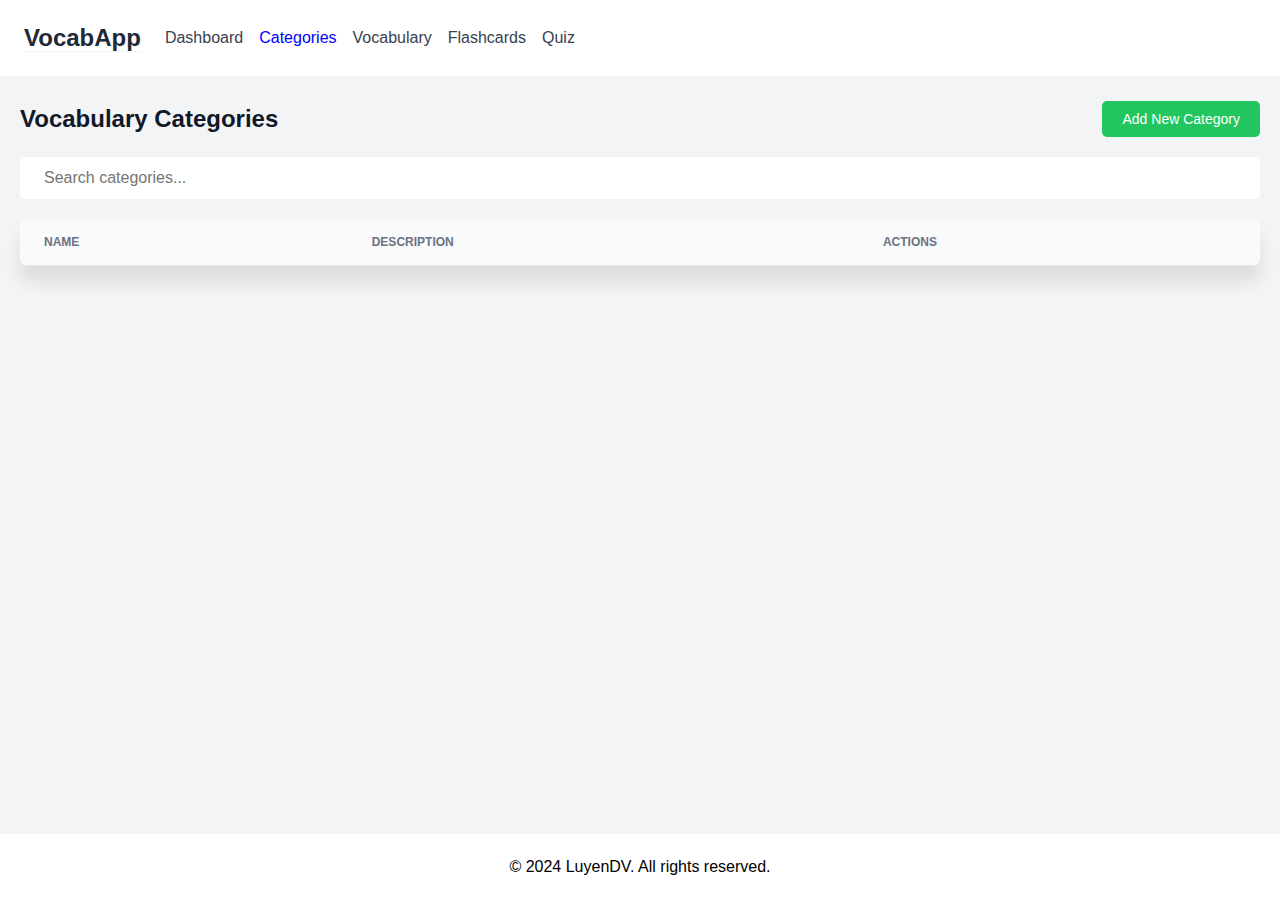
==== html/categories.html @ 00b33bfb "Project" ====
<!DOCTYPE html>
<html lang="en">
  <head>
    <meta charset="UTF-8" />
    <meta name="viewport" content="width=device-width, initial-scale=1.0" />
    <title>Document</title>
    <link rel="stylesheet" href="../css/style.css" />
  </head>
  <body>
    <nav class="navbar">
      <div class="nav">
        <div class="logo">
          <a href="../index.html">VocabApp</a>
        </div>
        <div class="titlenavbar" style="display: flex">
          <a href="./dashboard.html">Dashboard</a>
          <a href="./categories.html" style="color: blue">Categories</a>
          <a href="./vocabulary.html">Vocabulary</a>
          <a href="./flashcard.html">Flashcards</a>
          <a href="./quiz.html">Quiz</a>
        </div>
      </div>
      <div class="exit" style="display: none" id="exit">
        <p>Hi, <span class="name"></span></p>
        <button>Logout</button>
      </div>
    </nav>
    <main>
      <div class="categories-container">
        <div class="title-categories">
          <h1>Vocabulary Categories</h1>
          <button onclick="openAddCategoryModal()" class="add-category-button">
            Add New Category
          </button>
        </div>
        <input type="text" id="search" placeholder="Search categories..." />
        <table class="categories-table">
          <thead>
            <tr>
              <th>NAME</th>
              <th>DESCRIPTION</th>
              <th>ACTIONS</th>
            </tr>
          </thead>
          <tbody id="list-category">
        
          </tbody>
        </table>
      </div>
    </main>
    <footer>
      <p>© 2024 LuyenDV. All rights reserved.</p>
    </footer>
    <div class="modal" id="exitModal">
      <div class="modal-content">
        <h3>Bạn có chắc chắn muốn thoát?</h3>
        <div class="modal-buttons">
          <button class="yes-button" onclick="confirmExit()">Có</button>
          <button class="no-button" onclick="closeExitModal()">Không</button>
        </div>
      </div>
    </div>

    <!-- Modal thêm danh mục -->
    <div class="modal" id="addCategoryModal">
      <div class="modal-content">
        <div class="modal-header">
          <h3>Add New Category</h3>
          <span class="close-button" onclick="closeAddCategoryModal()">×</span>
        </div>
        <div class="modal-body">
          <label for="newCategoryName">Name</label>
          <input
            type="text"
            id="newCategoryName"
            placeholder="Nhập tên danh mục"
          />
          <label for="newCategoryDescription">Description</label>
          <textarea
            id="newCategoryDescription"
            placeholder="Nhập mô tả danh mục"
            rows="3"
          ></textarea>
        </div>
        <div class="modal-footer">
          <button class="cancel-button" onclick="closeAddCategoryModal()">
            Cancel
          </button>
          <button class="save-button" onclick="saveNewCategory()">Save</button>
        </div>
      </div>
    </div>

    <!-- Modal sửa danh mục -->
    <div class="modal" id="editCategoryModal">
      <div class="modal-content">
        <div class="modal-header">
          <h3>Edit Category</h3>
          <span class="close-button" onclick="closeEditCategoryModal()">×</span>
        </div>
        <div class="modal-body">
          <label for="editCategoryName">Name</label>
          <input
            type="text"
            id="editCategoryName"
            placeholder="Nhập tên danh mục muốn sửa"
          />
          <label for="editCategoryDescription">Description</label>
          <textarea
            id="editCategoryDescription"
            placeholder="Nhập lại mô tả danh mục muốn sửa"
            rows="3"
          ></textarea>
        </div>
        <div class="modal-footer">
          <button class="cancel-button" onclick="closeEditCategoryModal()">
            Cancel
          </button>
          <button class="save-button" onclick="saveEditedCategory()">
            Save
          </button>
        </div>
      </div>
    </div>

    <!-- Modal xóa danh mục -->
    <div class="modal" id="deleteCategoryModal">
      <div class="modal-content">
        <div class="modal-header">
          <h3>Delete Category</h3>
          <span class="close-button" onclick="closeDeleteCategoryModal()"
            >×</span
          >
        </div>
        <div class="modal-body">
          <p>Bạn có chắc chắn muốn xóa danh mục không?</p>
        </div>
        <div class="modal-footer">
          <button class="cancel-button" onclick="closeDeleteCategoryModal()">
            Cancel
          </button>
          <button class="delete-button" onclick="confirmDeleteCategory()">
            Delete
          </button>
        </div>
      </div>
    </div>
    <script src="../js/app.js"></script>
    <script src="../js/auth.js"></script>
    <script src="../js/categories.js"></script>
    <script src="../js/flashcard.js"></script>
    <script src="../js/quiz.js"></script>
    <script src="../js/vocabulary.js"></script>
  </body>
</html>
---- css/style.css ----
* {
    margin: 0;
    padding: 0;
    box-sizing: border-box;
    font-family: 'Inter', sans-serif;
    background-color: #f3f4f6;
}

body {
    background: linear-gradient(to bottom, rgba(50, 50, 50, 0.3), white);
}

a {
    text-decoration: none;
    color: #374151;
    font-size: 16px;
    font-weight: 400;
}

.titlenavbar,
.navbar a,
footer p,
.navbar p {
    background-color: #ffffff;
}

.logo a {
    font-size: 20px;
    font-weight: 700;
    color: #1F2937;
}

.navbar,
.nav,
.exit {
    display: flex;
    align-items: center;
    justify-content: space-between;
    background-color: #ffffff;
}

.navbar {
    padding: 24px;
}

.nav {
    gap: 24px;
}

.titlenavbar a {
    margin-right: 16px;
}

main {
    text-align: center;
    background-color: #f3f4f6;
    padding: 25px 0;
}

footer {
    text-align: center;
    padding: 24px;
    background-color: #ffffff;
}

.button-main button:nth-of-type(2) {
    margin-left: 16px;
    background-color: #22c55e;
    color: #ffffff;
}

.button-main button {
    padding: 16px 24px;
    background-color: #3B82F6;
    color: #ffffff;
    border-radius: 8px;
    font-size: 20px;
    font-weight: 400;
    border: none;
    cursor: pointer;
}

.button-main button a {
    color: #ffffff;
    font-size: 20px;
}

.navbar-login {
    width: 100%;
    display: flex;
    justify-content: space-between;
    align-items: center;
    padding: 10px 20px;
    background-color: #fff;
    box-shadow: 0 2px 5px rgba(0, 0, 0, 0.1);
    flex-direction: row;

}

.logo a {
    font-size: 24px;
    background-color: white;
}

.btn-login button {
    background: none;
    border: none;
}

.btn-login a {
    text-decoration: none;
    color: white;
    padding: 8px 15px;
    border-radius: 5px;

}

.btn-login a:first-child {
    background-color: #007bff;
}

.btn-login a:last-child {
    background-color: #28a745;
}

.main-container {
    display: flex;
    justify-content: center;
    align-items: center;
    background-color: #f3f4f6;
    margin-bottom: 30px;
}

.main-login {
    display: flex;
    flex-direction: column;
    align-items: center;
    background-color: white;
    padding: 40px;
    border-radius: 4px;
    box-shadow: none;
    text-align: center;
    width: 500px;
    margin-top: 50px;
    border-radius: 10px;
}

.registerForm {
    display: flex;
    flex-direction: column;
    background-color: white;
    width: 100%;
}

.registerForm div {
    display: flex;
    flex-direction: column;
    text-align: left;
    margin-bottom: 24px;
    background-color: white;
}

.registerForm label {
    font-weight: 500;
    margin-bottom: 8px;
    background-color: white;
    color: #1F2937;
}

.registerForm input {
    width: 100%;
    padding: 12px;
    border: 1px solid #D1D5DB;
    background-color: white;
    border-radius: 4px;
    font-size: 16px;
}

.registerForm input:focus {
    outline: none;
    border-color: #3B82F6;
}

.submitRegister {
    width: 100%;
    padding: 12px;
    background-color: #3B82F6;
    color: white;
    border: none;
    border-radius: 4px;
    font-size: 16px;
    font-weight: 500;
    margin-top: 8px;
    cursor: pointer;
}

.submitRegister:hover {
    background-color: #2563EB;
}

.error-message {
    color: #DC2626;
    font-size: 14px;
    margin-top: 4px;
    background-color: white;
}

h2 {
    font-size: 30px;
    color: #1F2937;
    margin-bottom: 32px;
    background-color: white;
}

.loginForm {
    display: flex;
    flex-direction: column;
    background-color: white;
    width: 100%;
}

.loginForm div {
    display: flex;
    flex-direction: column;
    text-align: left;
    margin-bottom: 15px;
    background-color: white;
}

.loginForm label {
    font-weight: bold;
    margin-bottom: 5px;
    background-color: white;
}

.loginForm input {
    width: 100%;
    padding: 8px;
    border: 1px solid #ccc;
    background-color: white;
    border-radius: 5px;
}

/* Nút đăng nhập */
.submitLogin {
    width: 100%;
    padding: 10px;
    background-color: #007bff;
    color: white;
    border: none;
    border-radius: 5px;
    font-size: 16px;
    cursor: pointer;
}

.submitLogin:hover {
    background-color: #0056b3;
}

.exit p {
    font-weight: 400;
    background-color: #ffffff;
}

.exit a {
    color: white;
    background-color: hsl(3.91deg 62.16% 56.47%);
}

.exit button {
    background-color: hsl(3.91deg 62.16% 56.47%);
    color: white;
    padding: 8px 16px;
    border-radius: 5px;
    margin-left: 10px;
    border: none;
    cursor: pointer;
    /* thay đổi con trỏ */
}

.exit-button {
    padding: 10px 20px;
    font-size: 16px;
    background-color: red;
    color: white;
    border: none;
    cursor: pointer;
    border-radius: 5px;
}

.modal {
    display: none;
    position: fixed;
    top: 0;
    left: 0;
    width: 100%;
    height: 100%;
    background: rgba(0, 0, 0, 0.5);
    justify-content: center;
    align-items: center;
}

.modal-content {
    background-color: white;
    padding: 20px;
    border-radius: 8px;
    text-align: center;
    width: 300px;
}

.modal-content h3 {
    background-color: white;
}

.modal-buttons {
    margin-top: 20px;
    background-color: white;
}

.modal-buttons button {
    padding: 10px;
    margin: 5px;
    font-size: 14px;
    border: none;
    cursor: pointer;
    border-radius: 5px;
}

.yes-button {
    background-color: green;
    color: white;

}

.no-button {
    background-color: gray;
    color: white;
}

.categories-container {
    max-width: 100%;
    margin: 0 auto;
    padding: 0px 20px;
    background-color: #f3f4f6;
    border-radius: 8px;
    height: 389px;
}

.title-categories {
    display: flex;
    justify-content: space-between;
    align-items: center;
    margin-bottom: 20px;
}

.title-categories h1 {
    font-size: 24px;
    font-weight: bold;
    color: #111827;
}

.add-category-button {
    padding: 10px 20px;
    background-color: #22c55e;
    color: white;
    border: none;
    border-radius: 5px;
    font-size: 14px;
    cursor: pointer;
    transition: background-color 0.3s ease;
}

.add-category-button:hover {
    background-color: #16a34a;
}

#search {
    width: 100%;
    height: 42px;
    padding: 8px 24px;
    margin-bottom: 20px;
    background-color: white;
    border: none;
    border-radius: 5px;
    font-size: 16px;
}

.categories-table {
    width: 100%;
    border-collapse: collapse;
    background-color: white;
    border-radius: 8px;
    overflow: hidden;
    box-shadow: 0 15px 18px rgba(14, 13, 13, 0.1);
}

.categories-table th {
    text-align: left;
    padding: 16px 24px;
    border-bottom: 1px solid #e5e7eb;
}

.categories-table th {
    background-color: #f9fafb;
    font-weight: 550;
    color: rgb(107 114 128);
    text-transform: uppercase;
    font-size: 12px;
}

.categories-table td {
    font-size: 16px;
    color: black;
    background-color: white;
    text-align: left;
    padding: 24px;
}

body {
    display: flex;
    flex-direction: column;
    min-height: 100vh;
    margin: 0;
    background-color: #f3f4f6;
}

main {
    flex: 1;
    display: flex;
    flex-direction: column;
    background-color: #f3f4f6;
    padding: 25px 0;
    min-height: 0;
}

.vocabulary-container,
.categories-container {
    flex: 1;
    display: flex;
    flex-direction: column;
    max-width: 100%;
    margin: 0;
    padding: 0 20px;
    background-color: #f3f4f6;
    border-radius: 8px;
    overflow: auto;
}

footer {
    width: 100%;
    text-align: center;
    padding: 24px;
    background-color: #ffffff;
    margin-top: auto;
}

.vocabulary-table,
.categories-table {
    width: 100%;
    border-collapse: collapse;
    background-color: white;
    border-radius: 8px;
    margin-bottom: 20px;
}

.vocabulary-container {
    max-width: 100%;
    height: 389px;
    padding: 0px 20px;
    background-color: #f3f4f6;
    border-radius: 8px;
}

.title-vocabulary {
    display: flex;
    justify-content: space-between;
    align-items: center;
    margin-bottom: 20px;
}

.title-vocabulary h1 {
    font-size: 24px;
    font-weight: bold;
    color: #111827;
}

.add-word-button {
    padding: 10px 20px;
    background-color: #22c55e;
    color: white;
    border: none;
    border-radius: 5px;
    font-size: 16px;
    cursor: pointer;
    transition: background-color 0.3s ease;
}

.add-word-button:hover {
    background-color: #16a34a;
}

#category-select {
    width: 100%;
    padding: 8px 24px;
    margin-bottom: 20px;
    border: none;
    background-color: white;
    font-weight: 400;
    border-radius: 5px;
    font-size: 16px;
}

#search-vocabulary {
    width: 100%;
    padding: 8px 24px;
    margin-bottom: 20px;
    background-color: white;
    border: none;
    border-radius: 5px;
    font-size: 16px;
}

td {
    background-color: white;
}

.vocabulary-table {
    width: 100%;
    border-collapse: collapse;
    background-color: white;
    border-radius: 8px;
    overflow: hidden;
    box-shadow: 0 15px 18px rgba(14, 13, 13, 0.1);
}

label {
    text-align: start;
}

.vocabulary-table th {
    text-align: left;
    padding: 16px 24px;
    border-bottom: 1px solid #e5e7eb;
}

.vocabulary-table th {
    background-color: #f9fafb;
    font-weight: 550;
    color: rgb(107 114 128);
    text-transform: uppercase;
    font-size: 12px;
}

.vocabulary-table td {
    font-size: 14px;
    text-align: left;
    color: black;
    padding: 24px;
}

.modal-content {
    background-color: white;
    width: 500px;
    border-radius: 8px;
    box-shadow: 0 4px 6px rgba(0, 0, 0, 0.1);
}

.modal-header {
    display: flex;
    justify-content: space-between;
    align-items: center;
    margin-bottom: 10px;
    background-color: white;
}

.modal-header h3 {
    font-size: 18px;
    font-weight: 400;
    background-color: white;
}

.close-button {
    font-size: 30px;
    cursor: pointer;
    color: #6b7280;
    background-color: white;
}

.modal-body {
    background-color: white;
}

.modal-body p {
    font-size: 16px;
    background-color: white;
    padding: 20px 0px;
}

.modal-body label {
    display: block;
    margin-bottom: 8px;
    font-size: 16px;
    color: #374151;
    background-color: white;
}

.modal-body input,
.modal-body textarea,
.modal-body select {
    width: 100%;
    padding: 10px;
    margin-bottom: 20px;
    border: 1px solid #d1d5db;
    border-radius: 5px;
    font-size: 16px;
    background-color: white;
}

.modal-body textarea:focus,
.modal-body input:focus,
.modal-body select:focus {
    outline: none;
    border: 2px solid #3b82f6;
    box-shadow: 0 0 5px rgba(59, 130, 246, 0.5);
}

.modal-footer {
    display: flex;
    justify-content: flex-end;
    gap: 10px;
    background-color: white;
    padding-top: 10px;
    
}


.cancel-button,
.save-button,
.delete-button {
    padding: 10px 20px;
    border: none;
    border-radius: 5px;
    font-size: 16px;
    cursor: pointer;
    background-color: white;
}

.cancel-button {
    background-color: #e5e7eb;
    color: #374151;
}

.save-button {
    background-color: rgb(13 110 253);
    color: white;
}

.delete-button {
    background-color: #ef4444;
    color: white;

}

.cancel-button:hover {
    background-color: #d1d5db;
}

.save-button:hover {
    background-color: rgb(10 88 202);
}

.delete-button:hover {
    background-color: #dc2626;
}

.edit-btn {
    background-color: #3B82F6;
    color: white;
    padding: 8px 16px;
    border-radius: 5px;
    border: none;
    cursor: pointer;
}

.delete-btn {
    background-color: #EF4444;
    color: white;
    padding: 8px 16px;
    border-radius: 5px;
    border: none;
    cursor: pointer;
}


/* .pagination-controls {
    display: flex;
    justify-content: center;
    align-items: center;
    margin-top: 20px;
    list-style: none;
    padding: 0;
  }
  
 
  .pagination-controls .page-item {
    margin: 0 5px;
  }
  
  .pagination-controls .page-link {
    display: inline-block;
    padding: 8px 12px;
    font-size: 14px;
    color: #007bff;
    text-decoration: none;
    border: 1px solid #ddd;
    border-radius: 4px;
    transition: background-color 0.3s, color 0.3s;
  }
  
 
  .pagination-controls .page-link:hover {
    background-color: #007bff;
    color: #fff;
  }
  
 
  .pagination-controls .page-item.active .page-link {
    background-color: #007bff;
    color: #fff;
    border-color: #007bff;
    cursor: default;
  }
  

  .pagination-controls .page-item.disabled .page-link {
    color: #ccc;
    pointer-events: none;
    background-color: #f8f9fa;
    border-color: #ddd;
  } */
 /* Flashcard Container */
.flashcard-container {
    max-width: 800px;
    margin: 20px auto;
    text-align: center;
    background-color: white;
    padding: 20px;
    border-radius: 8px;
    box-shadow: 0 4px 6px rgba(0, 0, 0, 0.1);
  }
  
  /* Tiêu đề */
  .flashcard-container h1 {
    font-size: 24px;
    font-weight: bold;
    color: #111827;
    margin-bottom: 20px;
  }
  
  /* Dropdown chọn danh mục */
  #category-select {
    width: 100%;
    padding: 10px;
    margin-bottom: 20px;
    border: 1px solid #ddd;
    border-radius: 5px;
    font-size: 16px;
  }
  
  /* Flashcard */
  .flashcard {
    background-color: #f8f9fa;
    border: 2px dashed #ddd;
    border-radius: 8px;
    padding: 40px;
    margin: 20px 0;
    font-size: 18px;
    color: #6c757d;
    min-height: 100px;
    display: flex;
    justify-content: center;
    align-items: center;
  }
  
  /* Nút điều khiển flashcard */
  .flashcard-controls {
    display: flex;
    justify-content: center;
    gap: 10px;
    margin-bottom: 20px;
  }
  
  .control-button {
    padding: 10px 20px;
    font-size: 14px;
    border: none;
    border-radius: 4px;
    cursor: pointer;
    transition: background-color 0.3s;
  }
  
  .control-button:hover {
    background-color: #007bff;
    color: white;
  }
  
  .control-button:nth-child(2) {
    background-color: #28a745;
    color: white;
  }
  
  .control-button:nth-child(2):hover {
    background-color: #218838;
  }
  
  /* Progress */
  .progress {
    display: flex;
    justify-content: space-between;
    align-items: center;
    margin-bottom: 20px;
  }
  
  .progress p {
    margin: 0;
    font-size: 14px;
  }
  
  /* Word List Table */
  .word-list {
    width: 100%;
    border-collapse: collapse;
    margin-top: 20px;
  }
  
  .word-list th,
  .word-list td {
    border: 1px solid #ddd;
    padding: 10px;
    text-align: center;
  }
  
  .word-list th {
    background-color: #f8f9fa;
    font-weight: bold;
    text-transform: uppercase;
    font-size: 12px;
  }
  
  .word-list td {
    background-color: white;
    font-size: 14px;
  }
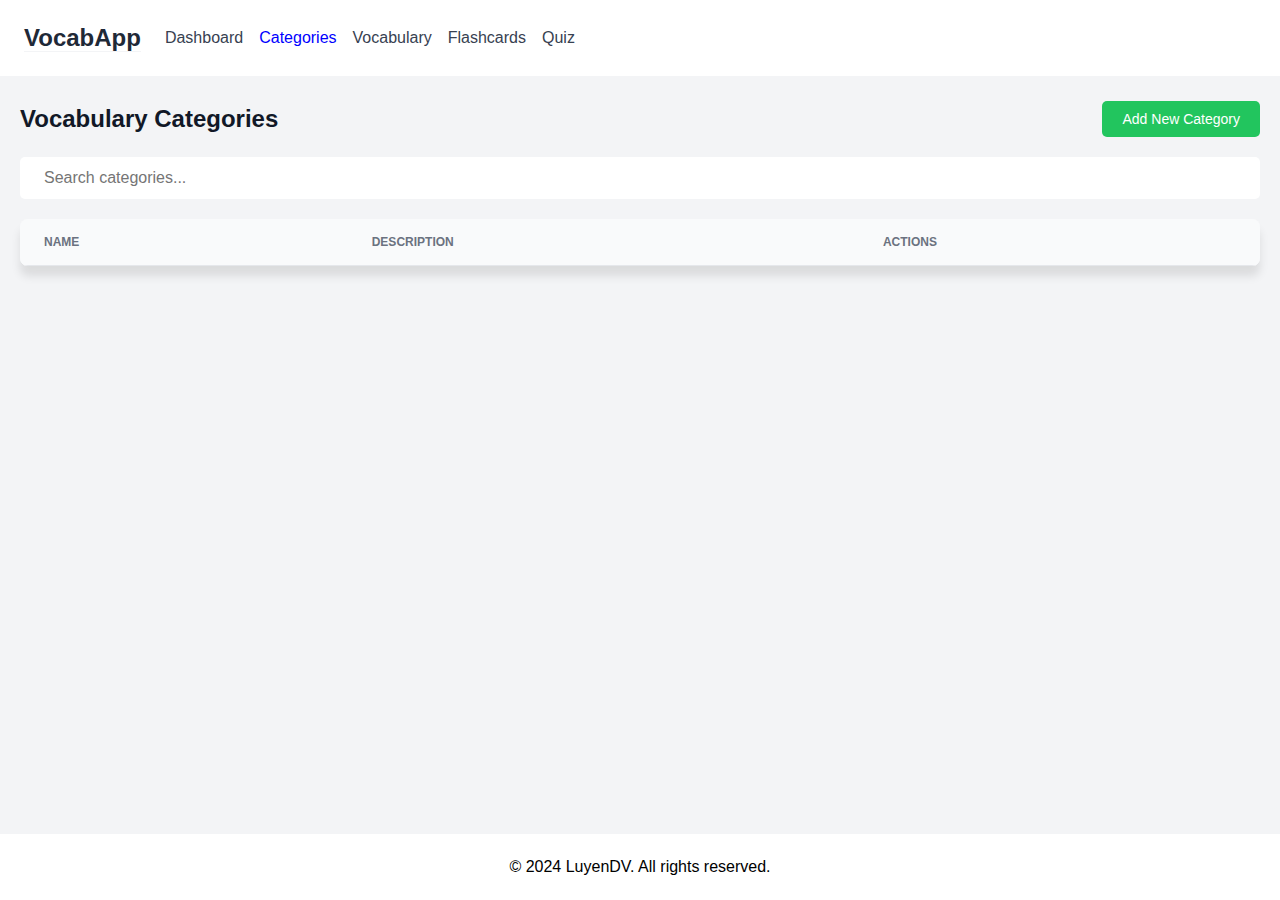
==== commit dcf79250: "project" ====
--- a/html/categories.html
+++ b/html/categories.html
@@ -42,10 +42,9 @@
               <th>ACTIONS</th>
             </tr>
           </thead>
-          <tbody id="list-category">
-        
-          </tbody>
+          <tbody id="list-category"></tbody>
         </table>
+        <div id="pagination-controls" class="pagination-controls"></div>
       </div>
     </main>
     <footer>
--- a/css/style.css
+++ b/css/style.css
@@ -391,7 +391,7 @@
     background-color: white;
     border-radius: 8px;
     overflow: hidden;
-    box-shadow: 0 15px 18px rgba(14, 13, 13, 0.1);
+    box-shadow: 0px 10px 10px 0px rgba(14, 13, 13, 0.1);
 }
 
 .categories-table th {
@@ -461,6 +461,7 @@
     background-color: white;
     border-radius: 8px;
     margin-bottom: 20px;
+    box-shadow: 0px 10px 10px 0px rgba(14, 13, 13, 0.1);
 }
 
 .vocabulary-container {
@@ -552,7 +553,7 @@
 }
 
 .vocabulary-table td {
-    font-size: 14px;
+    font-size: 16px;
     text-align: left;
     color: black;
     padding: 24px;
@@ -630,7 +631,7 @@
     gap: 10px;
     background-color: white;
     padding-top: 10px;
-    
+
 }
 
 
@@ -691,163 +692,418 @@
     cursor: pointer;
 }
 
-
-/* .pagination-controls {
+/* CSS cho phân trang */
+.pagination-controls {
+    margin-top: 20px;
+    display: flex;
+    justify-content: center;
+    gap: 10px;
+}
+
+.pagination-button {
+    padding: 8px 16px;
+    border: 1px solid #ddd;
+    background-color: white;
+    cursor: pointer;
+    border-radius: 4px;
+}
+
+.pagination-button:hover {
+    background-color: #f0f0f0;
+}
+
+.pagination-button.active {
+    background-color: #007bff;
+    color: white;
+    border-color: #007bff;
+}
+
+.pagination-button:disabled {
+    background-color: #f0f0f0;
+    cursor: not-allowed;
+    opacity: 0.6;
+}
+
+/* CSS cho Flashcard */
+.flashcard-container {
+    width: 100%;
+    margin: 0 auto;
+    padding: 20px;
+    background-color: #f8f9fa;
+    border-radius: 8px;
+    box-shadow: 0 2px 10px rgba(0, 0, 0, 0.1);
+}
+
+.flashcard-container h1 {
+    font-size: 24px;
+    font-weight: bold;
+    margin-bottom: 20px;
+    color: #333;
+}
+
+#categorySelect {
+    width: 100%;
+    padding: 10px;
+    margin-bottom: 25px;
+    border: 1px solid #ddd;
+    border-radius: 5px;
+    font-size: 16px;
+    background-color: white;
+}
+
+/* Flashcard */
+.flashcard-wrapper {
+    max-width: 600px;
+    margin: 0 auto;
+    perspective: 1000px;
+    cursor: pointer;
+}
+
+
+.flashcard {
+    background-color: white;
+    height: 300px;
+    border-radius: 10px;
+    box-shadow: 0 16px 48px #0000002D;
+    margin-bottom: 30px;
+    position: relative;
+    transform-style: preserve-3d;
+    transition: transform 0.8s;
+}
+
+.flashcard-inner {
+    position: relative;
+    width: 100%;
+    height: 100%;
+    transform-style: preserve-3d;
+}
+
+.flashcard-front,
+.flashcard-back {
+    position: absolute;
+    width: 100%;
+    height: 100%;
+    backface-visibility: hidden;
     display: flex;
     justify-content: center;
     align-items: center;
-    margin-top: 20px;
-    list-style: none;
-    padding: 0;
-  }
-  
- 
-  .pagination-controls .page-item {
-    margin: 0 5px;
-  }
-  
-  .pagination-controls .page-link {
-    display: inline-block;
-    padding: 8px 12px;
+    border-radius: 10px;
+}
+
+.flashcard-front {
+    background-color: white;
+}
+
+.flashcard-back {
+    background-color: #f8f9fa;
+    transform: rotateY(180deg);
+}
+
+.flashcard.flipped {
+    transform: rotateY(180deg);
+}
+
+.flashcard p {
+    font-size: 24px;
+    font-weight: bold;
+    text-align: center;
+    margin: 0;
+}
+
+/* Controls */
+.flashcard-controls {
+    display: flex;
+    justify-content: center;
+    gap: 15px;
+    margin-bottom: 30px;
+}
+
+.control-button {
+    padding: 10px 20px;
+    background-color: #007bff;
+    color: white;
+    border: none;
+    border-radius: 5px;
+    cursor: pointer;
     font-size: 14px;
-    color: #007bff;
-    text-decoration: none;
-    border: 1px solid #ddd;
-    border-radius: 4px;
-    transition: background-color 0.3s, color 0.3s;
-  }
-  
- 
-  .pagination-controls .page-link:hover {
+    transition: background-color 0.3s;
+}
+
+.control-button:hover {
+    background-color: #0056b3;
+}
+
+.mark-learned-button {
+    padding: 10px 20px;
+    background-color: #28a745;
+    color: white;
+    border: none;
+    border-radius: 5px;
+    cursor: pointer;
+    font-size: 14px;
+    transition: background-color 0.3s;
+}
+
+.mark-learned-button:hover {
+    background-color: #218838;
+}
+
+
+.progress {
+    display: flex;
+    justify-content: space-between;
+    margin-bottom: 10px;
+}
+
+.progress {
+    display: flex;
+    justify-content: space-between;
+    margin-bottom: 10px;
+    max-width: 600px;
+    margin-left: auto;
+    margin-right: auto;
+}
+
+.progress-bar {
+    width: 100%;
+    height: 6px;
+    background-color: #e9ecef;
+    border-radius: 3px;
+    overflow: hidden;
+    margin-bottom: 20px;
+    max-width: 600px;
+    margin-left: auto;
+    margin-right: auto;
+}
+
+.progress-fill {
+    height: 100%;
     background-color: #007bff;
-    color: #fff;
-  }
-  
- 
-  .pagination-controls .page-item.active .page-link {
-    background-color: #007bff;
-    color: #fff;
-    border-color: #007bff;
-    cursor: default;
-  }
-  
-
-  .pagination-controls .page-item.disabled .page-link {
-    color: #ccc;
-    pointer-events: none;
-    background-color: #f8f9fa;
-    border-color: #ddd;
-  } */
- /* Flashcard Container */
-.flashcard-container {
-    max-width: 800px;
-    margin: 20px auto;
-    text-align: center;
-    background-color: white;
+    width: 0%;
+    transition: width 0.3s ease;
+}
+
+.word-list-title {
+    font-size: 18px;
+    font-weight: bold;
+    margin-bottom: 15px;
+}
+
+.word-list {
+    width: 100%;
+    border-collapse: collapse;
+    background-color: white;
+    border-radius: 8px;
+    overflow: hidden;
+    box-shadow: 0px 10px 10px 0px rgba(14, 13, 13, 0.1);
+    margin-bottom: 100px;
+}
+
+.word-list th {
+    background-color: #f9fafb;
+    padding: 16px 24px;
+    text-align: left;
+    font-size: 12px;
+    font-weight: 600;
+    color: #6c757d;
+    text-transform: uppercase;
+    border-bottom: 1px solid #dee2e6;
+
+}
+
+.word-list thead {
+    box-shadow: 0px 8px 16px #00000026;
+}
+
+.word-list td {
+    padding: 24px;
+    border-bottom: 1px solid #dee2e6;
+    font-size: 16px;
+    text-align: left;
+}
+
+.word-list span {
+    background-color: white;
+}
+
+.word-list tbody tr:last-child td {
+    border-bottom: none;
+}
+
+.status-learned {
+    color: #28a745;
+    font-weight: 500;
+}
+
+.status-not-learned {
+    color: #6c757d;
+}
+
+.quiz-container {
+    width: 100%;
+    background-color: #f3f4f6;
+    border-radius: 8px;
+    box-shadow: 0 4px 6px rgba(0, 0, 0, 0.1);
     padding: 20px;
-    border-radius: 8px;
-    box-shadow: 0 4px 6px rgba(0, 0, 0, 0.1);
-  }
-  
-  /* Tiêu đề */
-  .flashcard-container h1 {
+}
+
+.quiz-header {
+    display: flex;
+    justify-content: space-between;
+    align-items: center;
+    margin-bottom: 20px;
+}
+
+.quiz-header h1 {
     font-size: 24px;
     font-weight: bold;
     color: #111827;
-    margin-bottom: 20px;
-  }
-  
-  /* Dropdown chọn danh mục */
-  #category-select {
+}
+
+.start-quiz-button {
+    padding: 10px 20px;
+    background-color: #22c55e;
+    color: white;
+    border: none;
+    border-radius: 5px;
+    font-size: 16px;
+    cursor: pointer;
+    transition: background-color 0.3s ease;
+}
+
+.start-quiz-button:hover {
+    background-color: #16a34a;
+}
+
+#category-quiz {
     width: 100%;
     padding: 10px;
     margin-bottom: 20px;
     border: 1px solid #ddd;
     border-radius: 5px;
     font-size: 16px;
-  }
-  
-  /* Flashcard */
-  .flashcard {
-    background-color: #f8f9fa;
-    border: 2px dashed #ddd;
-    border-radius: 8px;
-    padding: 40px;
-    margin: 20px 0;
+    background-color: white;
+}
+
+.quiz-history-title {
     font-size: 18px;
-    color: #6c757d;
-    min-height: 100px;
-    display: flex;
-    justify-content: center;
-    align-items: center;
-  }
-  
-  /* Nút điều khiển flashcard */
-  .flashcard-controls {
-    display: flex;
-    justify-content: center;
-    gap: 10px;
-    margin-bottom: 20px;
-  }
-  
-  .control-button {
-    padding: 10px 20px;
-    font-size: 14px;
-    border: none;
-    border-radius: 4px;
-    cursor: pointer;
-    transition: background-color 0.3s;
-  }
-  
-  .control-button:hover {
-    background-color: #007bff;
-    color: white;
-  }
-  
-  .control-button:nth-child(2) {
-    background-color: #28a745;
-    color: white;
-  }
-  
-  .control-button:nth-child(2):hover {
-    background-color: #218838;
-  }
-  
-  /* Progress */
-  .progress {
-    display: flex;
-    justify-content: space-between;
-    align-items: center;
-    margin-bottom: 20px;
-  }
-  
-  .progress p {
-    margin: 0;
-    font-size: 14px;
-  }
-  
-  /* Word List Table */
-  .word-list {
+    font-weight: bold;
+    color: #111827;
+    margin-bottom: 10px;
+    background-color: #f3f4f6;
+    text-align: left;
+}
+
+.quiz-history-table {
     width: 100%;
     border-collapse: collapse;
-    margin-top: 20px;
-  }
-  
-  .word-list th,
-  .word-list td {
-    border: 1px solid #ddd;
-    padding: 10px;
-    text-align: center;
-  }
-  
-  .word-list th {
-    background-color: #f8f9fa;
-    font-weight: bold;
+    background-color: white;
+    border-radius: 8px;
+    overflow: hidden;
+    box-shadow: 0 4px 6px rgba(0, 0, 0, 0.1);
+    margin-bottom: 172px;
+}
+
+.quiz-history-table th {
+    text-align: left;
+    padding: 16px 24px;
+    background-color: #f9fafb;
+    font-weight: 550;
+    color: rgb(107 114 128);
     text-transform: uppercase;
     font-size: 12px;
-  }
-  
-  .word-list td {
-    background-color: white;
+}
+
+.quiz-history-table td {
+    padding: 16px 24px;
     font-size: 14px;
-  }+    color: #374151;
+    border-bottom: 1px solid #e5e7eb;
+}
+
+.quiz-history-table tr:last-child td {
+    border-bottom: none;
+}
+
+.display {
+    color: red;
+    padding-bottom: 20px;
+    font-weight: 600;
+}
+
+.title-quiz {
+    display: flex;
+    justify-content: space-between;
+    padding-bottom: 10px;
+}
+
+.progress-fill-quiz {
+    background-color: #007bff;
+    color: #007bff;
+    border-radius: 15px;
+    margin-bottom: 20px;
+    font-size: 10px;
+}
+
+.question-quiz {
+    background-color: white;
+    margin-bottom: 20px;
+    padding: 20px;
+    text-align: left;
+    border-radius: 15px;
+}
+
+.reply {
+    background-color: white;
+    padding: 20px;
+    border: 1px solid rgb(172, 164, 164);
+    margin-bottom: 10px;
+    border-radius: 10px;
+}
+
+.reply:hover {
+    background-color: rgb(233, 233, 233);
+    cursor: pointer;
+}
+
+.justify-between {
+    display: flex;
+    justify-content: space-between;
+    margin-bottom: 20px;
+}
+
+#resultQuiz {
+    background-color: white;
+    border-radius: 15px;
+    padding: 20px;
+    margin-bottom: 20px;
+}
+
+.title-resul {
+    border-radius: 15px;
+    margin-bottom: 0;
+}
+
+.finalScore {
+    background-color: white;
+    padding: 20px;
+    font-size: 30px;
+    font-weight: 600;
+}
+
+.scoreMessage {
+    background-color: white;
+    padding-bottom: 15px;
+}
+
+.tryAgain {
+    background-color: rgb(34 197 94);
+    padding: 10px 24px;
+    border: none;
+    border-radius: 10px;
+    color: white;
+}
+
+.quiz {
+    margin-bottom: 20px;
+}